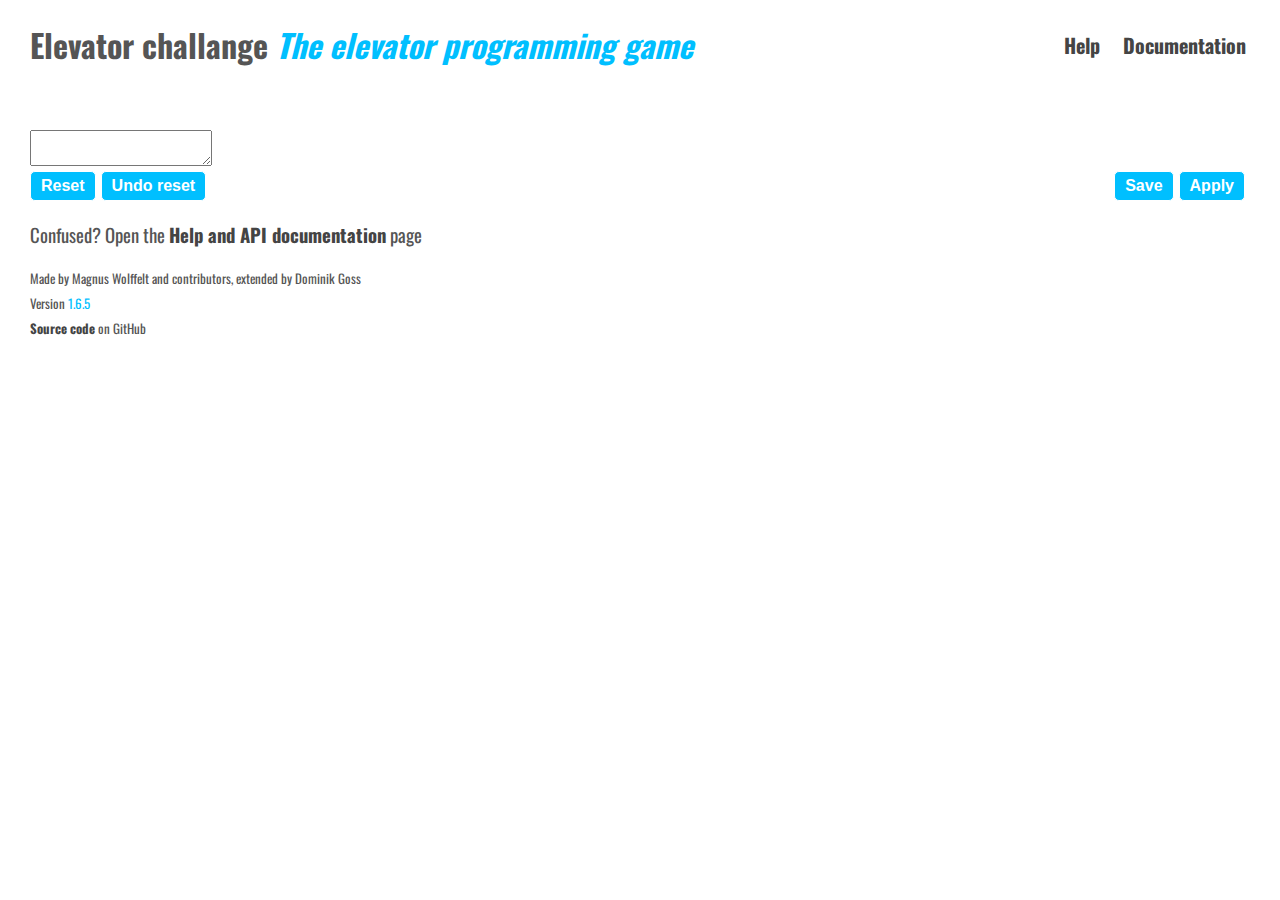
==== index.html @ 97abd640 "white background, dracula code" ====
<!DOCTYPE html>
<html>
<head>
    <title>Elevator Saga - the elevator programming game</title>
    <meta charset="UTF-8">
    <link rel="stylesheet" href="font-awesome-4.1-1.0/css/font-awesome.min.css" type="text/css" media="all">
    <link href='//fonts.googleapis.com/css?family=Oswald:400,700,300' rel='stylesheet' type='text/css'>
    <link rel="stylesheet" href="libs/codemirror/codemirror.css">
    <link rel="stylesheet" href="libs/codemirror/themes/dracula.css">
    <link rel="stylesheet" href="style.css" type="text/css" media="all">

    <script type="text/javascript" src="libs/jquery-2.1.1.min.js"></script>
    <script type="text/javascript" src="libs/lodash.min.js"></script>
    <script type="text/javascript" src="libs/riot.js"></script>

    <script type="text/javascript" src="libs/codemirror/codemirror.js"></script>
    <script type="text/javascript" src="libs/codemirror/addon/edit/closebrackets.js"></script>
    <script type="text/javascript" src="libs/codemirror/mode/javascript/javascript.js"></script>

    <script type="text/javascript" src="libs/unobservable.js"></script>

    <script type="text/javascript" src="base.js"></script>
    <script type="text/javascript" src="movable.js"></script>
    <script type="text/javascript" src="floor.js"></script>
    <script type="text/javascript" src="user.js"></script>
    <script type="text/javascript" src="elevator.js"></script>
    <script type="text/javascript" src="interfaces.js"></script>
    <script type="text/javascript" src="world.js"></script>
    <script type="text/javascript" src="presenters.js"></script>
    <script type="text/javascript" src="challenges.js"></script>
    <script type="text/javascript" src="fitness.js"></script>
    <script type="text/javascript" src="app.js"></script>


    <script type="text/template" id="user-template">
        <i class="movable fa user fa-{u.displayType} {state}"></i>
    </script>

    <script type="text/template" id="floor-template">
        <div class="floor" style="top: {yPosition}px">
            <span class="floornumber">{level}</span>
            <span class="buttonindicator">
                <i class="fa fa-arrow-circle-up up"></i>
                <i class="fa fa-arrow-circle-down down"></i>
            </span>
        </div>
    </script>

    <script type="text/template" id="elevator-template">
        <div class="elevator movable" style="width: {e.width}px">
            <span class="directionindicator directionindicatorup"><i class="fa fa-arrow-circle-up up activated"></i></span>
            <span class="floorindicator"><span></span></span>
            <span class="directionindicator directionindicatordown"><i class="fa fa-arrow-circle-down down activated"></i></span>
            <span class="buttonindicator"></span>
        </div>
    </script>

    <script type="text/template" id="elevatorbutton-template">
        <span class="buttonpress">{floorNum}</span>
    </script>

    <script type="text/template" id="feedback-template">
        <div class="feedback">
            <h2 class="emphasis-color">{title}</h2>
            <p class="emphasis-color">{message}</p>
            <a href="{url}" class="emphasis-color">Next challenge <i class="fa fa-caret-right blink" style="text-decoration: blink"></i></a>
        </div>
    </script>

    <script type="text/template" id="challenge-template">
        <div class="left">
            <h3>Challenge #{num}: {challenge.condition.description}</h3>
        </div>
        <button class="right startstop unselectable" style="width: 110px">{startButtonText}</button>
        <h3 class="right">
            <i class="fa fa-minus-square timescale_decrease unselectable"></i>
            <span class="emphasis-color" style="display: inline-block; width: 22px; text-align: center">{timeScale}</span>
            <i class="fa fa-plus-square timescale_increase unselectable"></i>
        </h3>
    </script>

    <script type="text/template" id="codestatus-template">
        <h5 class="error" style="display: {errorDisplay}"><i class="fa fa-warning error-color"></i> There is a problem with your code: {errorMessage}</h5>
    </script>

    <script type="text/plain" id="default-elev-implementation">
{
    init: function(elevators, floors) {
        var elevator = elevators[0]; // Let's use the first elevator

        // Whenever the elevator is idle (has no more queued destinations) ...
        elevator.on("idle", function() {
            // let's go to all the floors (or did we forget one?)
            elevator.goToFloor(0);
            elevator.goToFloor(1);
        });
    },
    update: function(dt, elevators, floors) {
        // We normally don't need to do anything here
    }
}
    </script>
    <script type="text/plain" id="devtest-elev-implementation">
{
    init: function(elevators, floors) {
        var selectElevatorForFloorPickup = function(floorNum) {
            return _.max(elevators, function(e) {
                return (_.contains(e.destinationQueue, floorNum) ? 4 : 0) +
                    (-e.destinationQueue.length*e.destinationQueue.length) +
                    (-e.loadFactor()*e.loadFactor() * 3);
            });
        };

        _.each(floors, function(floor) {
            floor.on("down_button_pressed up_button_pressed", function() {
                var elevator = selectElevatorForFloorPickup(floor.level);
                if(!_.contains(elevator.destinationQueue, floor.level)) {
                    elevator.goToFloor(floor.level);
                }
            });
        });
        _.each(elevators, function(elevator) {
            elevator.on("floor_button_pressed", function(floorNum) {
                elevator.goToFloor(floorNum);
            });
            elevator.on("idle", function() {
                elevator.goToFloor(0);
            });
        });
    },
    update: function(dt, elevators, floors) {
    }
}
    </script>


</head>
<body>
    <div class="container">
        <div class="header">
            <h1 class="left">Elevator challange <em class="emphasis-color">The elevator programming game</em></h1>
             <a class="right" href="documentation.html#docs">Documentation</a>
            <a class="right" href="documentation.html">Help</a>
        </div>

        <noscript>
            <h2>Your browser does not appear to support JavaScript. This page contains a browser-based programming game implemented in JavaScript.</h2>
        </noscript>

        <div class="challenge" style="height: 40px">
        </div>

        <div class="world">
            <div class="feedbackcontainer"></div>
            <div class="innerworld">
            </div>
            <div class="statscontainer">
                <div style="top: 20px"><span class="key">Transported</span><span class="value transportedcounter"></span></div>
                <div style="top: 40px"><span class="key">Elapsed time</span><span class="value elapsedtime"></span></div>
                <div style="top: 60px"><span class="key">Transported/s</span><span class="value transportedpersec"></span></div>
                <div style="top: 80px"><span class="key">Avg waiting time</span><span class="value avgwaittime"></span></div>
                <div style="top: 100px"><span class="key">Max waiting time</span><span class="value maxwaittime"></span></div>
                <div style="top: 120px"><span class="key" title="Number of floors that have been travelled by elevators">Moves</span><span class="value movecount"></span></div>
            </div>
        </div>

        <div class="codestatus"></div>
        <div class="cm-s-dracula code">
            <textarea name="Code" id="code"></textarea>
        </div>
        <button id="button_reset" style="float: left">Reset</button>
        <button id="button_resetundo" style="float: left">Undo reset</button>
        <button id="button_apply" style="float: right">Apply</button>
        <button id="button_save" style="float: right">Save</button>
        <span id="save_message" style="float: right"></span>
        <span id="fitness_message" style="float: right"></span>
        <div style="clear:both;"></div>

        <div style="margin-top: 20px">
            <h3>Confused? Open the <a href="documentation.html">Help and API documentation</a> page</h3>
        </div>
        <div class="footer">
            <h4>Made by Magnus Wolffelt and contributors, extended by Dominik Goss</h4>
            <h4>Version <span class="emphasis-color">1.6.5</span></h4>
            <h4><a href="https://github.com/magwo/elevatorsaga">Source code</a> on GitHub</h4>
        </div>
    </div>

    <script>
        (function(i,s,o,g,r,a,m){i['GoogleAnalyticsObject']=r;i[r]=i[r]||function(){
        (i[r].q=i[r].q||[]).push(arguments)},i[r].l=1*new Date();a=s.createElement(o),
        m=s.getElementsByTagName(o)[0];a.async=1;a.src=g;m.parentNode.insertBefore(a,m)
        })(window,document,'script','//www.google-analytics.com/analytics.js','ga');

        ga('create', 'UA-56810935-1', 'auto');
        ga('send', 'pageview');
    </script>
</body>
</html>
---- libs/codemirror/themes/dracula.css ----
/*

    Name:       dracula
    Author:     Michael Kaminsky (http://github.com/mkaminsky11)

    Original dracula color scheme by Zeno Rocha (https://github.com/zenorocha/dracula-theme)

*/


.cm-s-dracula.CodeMirror, .cm-s-dracula .CodeMirror-gutters {
  background-color: #282a36 !important;
  color: #f8f8f2 !important;
  border: none;
}
.cm-s-dracula .CodeMirror-gutters { color: #282a36; }
.cm-s-dracula .CodeMirror-cursor { border-left: solid thin #f8f8f0; }
.cm-s-dracula .CodeMirror-linenumber { color: #6D8A88; }
.cm-s-dracula .CodeMirror-selected { background: rgba(255, 255, 255, 0.10); }
.cm-s-dracula .CodeMirror-line::selection, .cm-s-dracula .CodeMirror-line > span::selection, .cm-s-dracula .CodeMirror-line > span > span::selection { background: rgba(255, 255, 255, 0.10); }
.cm-s-dracula .CodeMirror-line::-moz-selection, .cm-s-dracula .CodeMirror-line > span::-moz-selection, .cm-s-dracula .CodeMirror-line > span > span::-moz-selection { background: rgba(255, 255, 255, 0.10); }
.cm-s-dracula span.cm-comment { color: #6272a4; }
.cm-s-dracula span.cm-string, .cm-s-dracula span.cm-string-2 { color: #f1fa8c; }
.cm-s-dracula span.cm-number { color: #bd93f9; }
.cm-s-dracula span.cm-variable { color: #50fa7b; }
.cm-s-dracula span.cm-variable-2 { color: white; }
.cm-s-dracula span.cm-def { color: #ffb86c; }
.cm-s-dracula span.cm-keyword { color: #ff79c6; }
.cm-s-dracula span.cm-operator { color: #ff79c6; }
.cm-s-dracula span.cm-keyword { color: #ff79c6; }
.cm-s-dracula span.cm-atom { color: #bd93f9; }
.cm-s-dracula span.cm-meta { color: #f8f8f2; }
.cm-s-dracula span.cm-tag { color: #ff79c6; }
.cm-s-dracula span.cm-attribute { color: #50fa7b; }
.cm-s-dracula span.cm-qualifier { color: #50fa7b; }
.cm-s-dracula span.cm-property { color: #66d9ef; }
.cm-s-dracula span.cm-builtin { color: #50fa7b; }
.cm-s-dracula span.cm-variable-3 { color: #50fa7b; }

.cm-s-dracula .CodeMirror-activeline-background { background: rgba(255,255,255,0.1); }
.cm-s-dracula .CodeMirror-matchingbracket { text-decoration: underline; color: white !important; }
---- style.css ----
html, body {
    background-color: white;
    color: white;
    margin: 0;
    padding: 0;
}

body {
    font-family: Oswald, Arial, Helvetica, sans-serif;
}
h1, h2, h3, h4, h5 {
    margin-top: 0.4em;
    margin-bottom: 0.3em;
}

h1, h2, h3, h4, h5, p {
    color: #555;
}

.emphasis-color {
    color: deepskyblue;
}

.error-color {
    color: #d54;
}

a {
    color: #444;
    font-weight: bold;
    text-decoration: none;
}
a:hover {
    text-decoration: underline;
}

h2, h3, h4, h5 {
    font-weight: normal;
}

dl {
    color: #555;
}
dl dd {
    font: 15px Arial, Helvetica, sans-serif;
    margin-bottom: 1em;
    margin-left: 1em;
    width: 40%;
}


.container {
    width: 1220px;
    margin: 0 auto;
    padding: 20px 0 40px 0;
    background-color: white;
}

.unselectable {
    -webkit-touch-callout: none;
    -webkit-user-select: none;
    -khtml-user-select: none;
    -moz-user-select: none;
    -ms-user-select: none;
    user-select: none;
}

button {
    height: 30px;
    line-height: 16px;
    font-size: 16px;
    font-weight: bold;
    padding-left: 10px;
    padding-right: 10px;
    color: white;
    background-color: deepskyblue;
    /*text-shadow: 0 0 3px #aaa;*/
    border: 1px solid white;
    border-radius: 5px;
    margin-right: 5px;
}

button.right {
    margin-left: 5px;
    margin-right: 0;
}

.blink {
  animation: blink 0.5s steps(3, start) infinite;
  -webkit-animation: blink 0.5s steps(3, start) infinite;
}
@keyframes blink {
  to { visibility: hidden; }
}
@-webkit-keyframes blink {
  to { visibility: hidden; }
}

.invisible {
    visibility: hidden;
}

.faded {
    opacity: 0.4;
}

#save_message, #fitness_message {
    color: #555;
    font-size: 12px;
    line-height: 30px;
    margin: 0 20px;
}


.left {
    float: left;
}

.right {
    float: right;
}

.header {
    height: 60px;
}

.header h1 {
    line-height: 50px;
    margin: 0;
    padding: 0;
}

.header a {
    display: inline-block;
    margin-left: 15px;
    font-size: 20px;
    line-height: 50px;
    padding: 0 4px;
}


.timescale_decrease, .timescale_increase {
    padding: 4px;
    line-height: 20px;
    cursor: pointer;
}

.timescale_increase {
    margin-right: 10px;
}


.codestatus {
    padding-top: 10px;
}

.CodeMirror {
    font: 14px Consolas, Monaco, monospace;
    width: 1220px;
    margin: 10px auto;
    height: 320px;
    background-color: #282a36 !important;
    color: white;
    border: 2px solid deepskyblue;
}
.CodeMirror div.CodeMirror-cursor
{
    border-color: white;
}

.world {
    position: relative;
    width: 1220px;
    background-color: #333;
    padding: 0;
    overflow: hidden;
}

.innerworld {
    position: relative;
    height: 100%;
    width: 938px;
    border-right: 1px solid black;
    border-left: 1px solid black;
    font-family: Arial, Helvetica, sans-serif;
}

.statscontainer {
    font: 12px Consolas, Monaco, monospace;
    line-height: 10px;
    color: #999;
    position: absolute;
    top: 0;
    right: 0px;
    width: 240px;
    height: 200px;
    padding: 20px;
    z-index: 1;
}

.statscontainer div {
    border-bottom: 1px solid #444;
}

.statscontainer div, .statscontainer span {
    position: absolute;
    display: block;
    width: 240px;
    height: 10px;
}

.statscontainer .value {
    text-align: right;
}


.feedbackcontainer {
    position: absolute;
}

.feedback {
    position: absolute;
    width: 1280px;
    height: 2000px;
    padding-top: 20px;
    line-height: 20px;
    text-align: center;
    background-color: rgba(44,44,44, 0.6);
    z-index: 5;
    overflow: hidden;
}

.movable {
    position: absolute;
    top: 0;
    left: 0;
    display: block;
}

.user {
    color: white;
    text-shadow: 0 1px 3px black;
    z-index: 2;
}

.user.happy {
}

.user.frustrated {
    color: yellow;
}

.user.disappointed {
    color: red;
}

.user.leaving {
    color: #eee;
}

.elevator {
    background-color: #4F8686;
    border: 2px solid white;
    height: 46px;
    z-index: 1;
}

.elevator .directionindicator {
    position: absolute;
    font-size: 10px;
    top: 3px;
}

.elevator .directionindicator.directionindicatorup {
    left: 2px;
}

.elevator .directionindicator.directionindicatordown {
    right: 2px;
}

.elevator .directionindicator .fa{
    color: rgba(255, 255, 255, 0.2);
}

.elevator .directionindicator .fa.activated{
    color: #33ff44;
}

.elevator .floorindicator {
    display: inline-block;
    position: absolute;
    width: 100%;
    font-size: 15px;
    text-align: center;
    color: rgba(255, 255, 255, 0.3);
}


.elevator .buttonindicator {
    display: inline-block;
    position: absolute;
    top: 15px;
    width: 95%;
    text-align: center;
    font-size: 8px;
    line-height: 8px;
    color: rgba(255, 255, 255, 0.3);
}
.elevator .buttonpress {
    cursor: pointer;
    margin: 0;
    display: inline-block;
}
.elevator .buttonpress.activated {
    color: #33ff44;
}

.floor {
    position: absolute;
    width: 100%;
    height: 49px;
    background-color: rgba(255, 255, 255, 0.1);
    background: linear-gradient(rgba(255,255,255,0.1), rgba(255,255,255,0.2), rgba(255,255,255,0.24), rgba(255,255,255,0.1)); /* Standard syntax */
    border-bottom: 1px solid #333;
}

.floor .buttonindicator {
    cursor: pointer;
    line-height: 50px;
    padding-left: 50px;
    color: rgba(255, 255, 255, 0.2);
}
.floor .buttonindicator .activated {
    color: rgba(55, 255, 55, 1.0);
}

.floor .floornumber {
    position: absolute;
    color: rgba(255, 255, 255, 0.15);
    font-size: 32px;
    line-height: 50px;
    padding-left: 10px;
}


.footer {
    margin-top: 20px;
}
.footer h4 {
    font-size: 13px;
}

.help {
    margin-top: 20px;
    margin-bottom: 30px;
}

.help p {
    max-width: 75%;
}

.doctable {
    margin-top: 10px;
    margin-bottom: 20px;
    color: #555;
    border: none;
}

.doctable th, .doctable td  {
    text-align: left;
    border-bottom: 1px solid rgba(0, 0, 0, 0.1);
}

.doctable tr td:first-child {
    padding-right: 5px;
    color: #333;
}

.doctable td {
    font: 13px Consolas, Monaco, monospace;
}
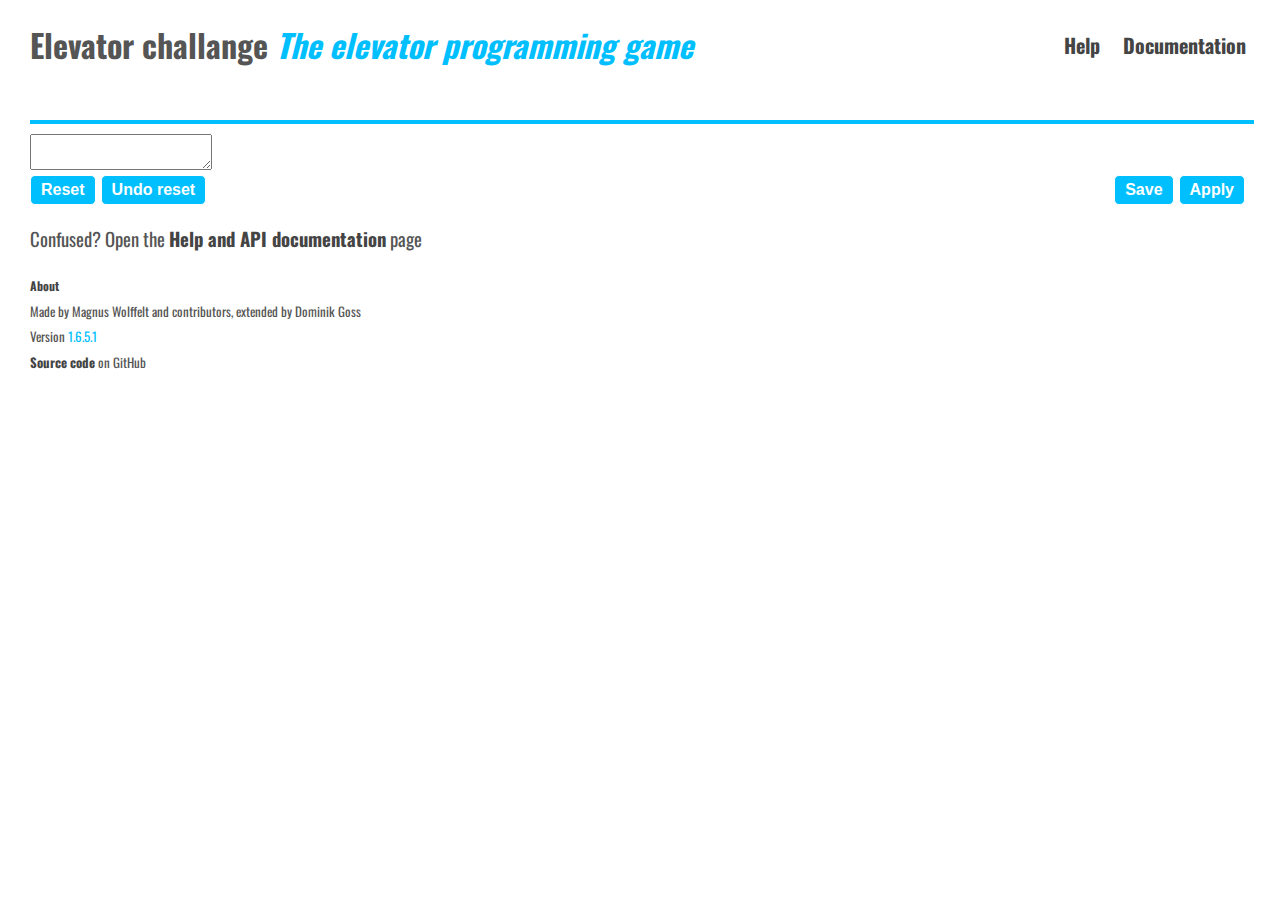
==== commit 4c48c52d: "cosmetic" ====
--- a/index.html
+++ b/index.html
@@ -1,5 +1,6 @@
 <!DOCTYPE html>
 <html>
+
 <head>
     <title>Elevator Saga - the elevator programming game</title>
     <meta charset="UTF-8">
@@ -135,16 +136,18 @@
 
 
 </head>
+
 <body>
     <div class="container">
         <div class="header">
             <h1 class="left">Elevator challange <em class="emphasis-color">The elevator programming game</em></h1>
-             <a class="right" href="documentation.html#docs">Documentation</a>
+            <a class="right" href="documentation.html#docs">Documentation</a>
             <a class="right" href="documentation.html">Help</a>
         </div>
 
         <noscript>
-            <h2>Your browser does not appear to support JavaScript. This page contains a browser-based programming game implemented in JavaScript.</h2>
+            <h2>Your browser does not appear to support JavaScript. This page contains a browser-based programming game implemented
+                in JavaScript.</h2>
         </noscript>
 
         <div class="challenge" style="height: 40px">
@@ -180,8 +183,9 @@
             <h3>Confused? Open the <a href="documentation.html">Help and API documentation</a> page</h3>
         </div>
         <div class="footer">
+            <a href="#" style="font-size: 12px;">About</a>
             <h4>Made by Magnus Wolffelt and contributors, extended by Dominik Goss</h4>
-            <h4>Version <span class="emphasis-color">1.6.5</span></h4>
+            <h4>Version <span class="emphasis-color">1.6.5.1</span></h4>
             <h4><a href="https://github.com/magwo/elevatorsaga">Source code</a> on GitHub</h4>
         </div>
     </div>
@@ -194,6 +198,16 @@
 
         ga('create', 'UA-56810935-1', 'auto');
         ga('send', 'pageview');
+
+        $(function(){
+            $('.footer>a').on('click', function(event){
+                event.preventDefault();
+                $(this).hide();
+                $('.footer h4').show();
+            });
+            $('.footer h4').hide();
+        });
     </script>
 </body>
-</html>
+
+</html>--- a/style.css
+++ b/style.css
@@ -176,7 +176,9 @@
     background-color: #333;
     padding: 0;
     overflow: hidden;
-}
+    border: 2px solid deepskyblue;
+}
+
 
 .innerworld {
     position: relative;
@@ -287,6 +289,7 @@
 
 .elevator .directionindicator .fa.activated{
     color: #33ff44;
+    color: deepskyblue;
 }
 
 .elevator .floorindicator {
@@ -316,6 +319,7 @@
 }
 .elevator .buttonpress.activated {
     color: #33ff44;
+    color: deepskyblue;
 }
 
 .floor {
@@ -335,6 +339,7 @@
 }
 .floor .buttonindicator .activated {
     color: rgba(55, 255, 55, 1.0);
+    color: deepskyblue;
 }
 
 .floor .floornumber {
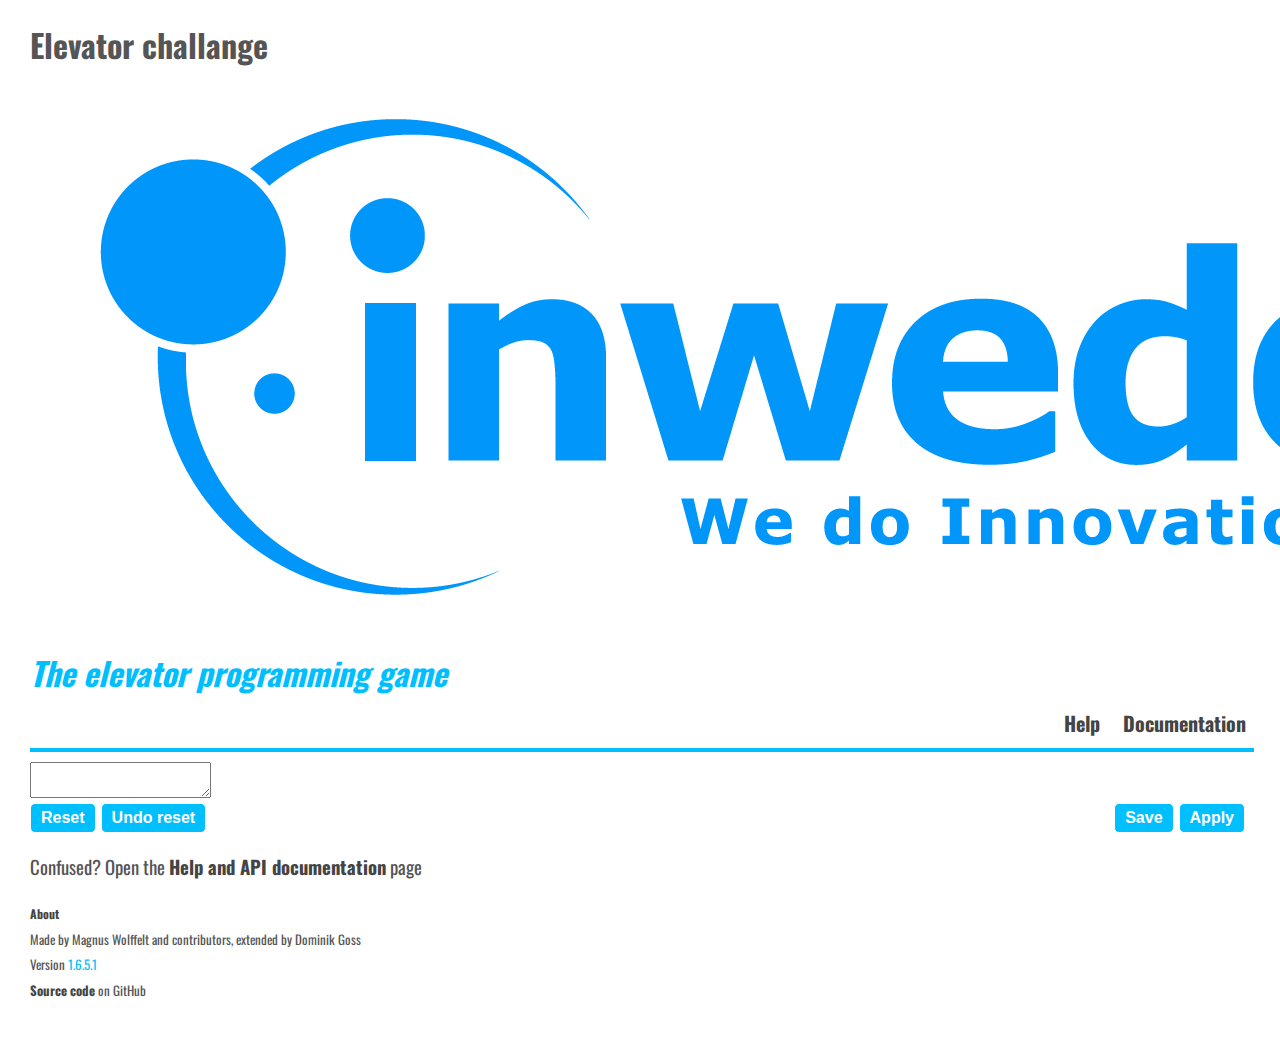
==== commit e06100a2: "inwedo logo" ====
--- a/index.html
+++ b/index.html
@@ -140,7 +140,7 @@
 <body>
     <div class="container">
         <div class="header">
-            <h1 class="left">Elevator challange <em class="emphasis-color">The elevator programming game</em></h1>
+            <h1 class="left">Elevator challange <img src="images/inwedo-logo2.png">  <em class="emphasis-color">The elevator programming game</em></h1>
             <a class="right" href="documentation.html#docs">Documentation</a>
             <a class="right" href="documentation.html">Help</a>
         </div>
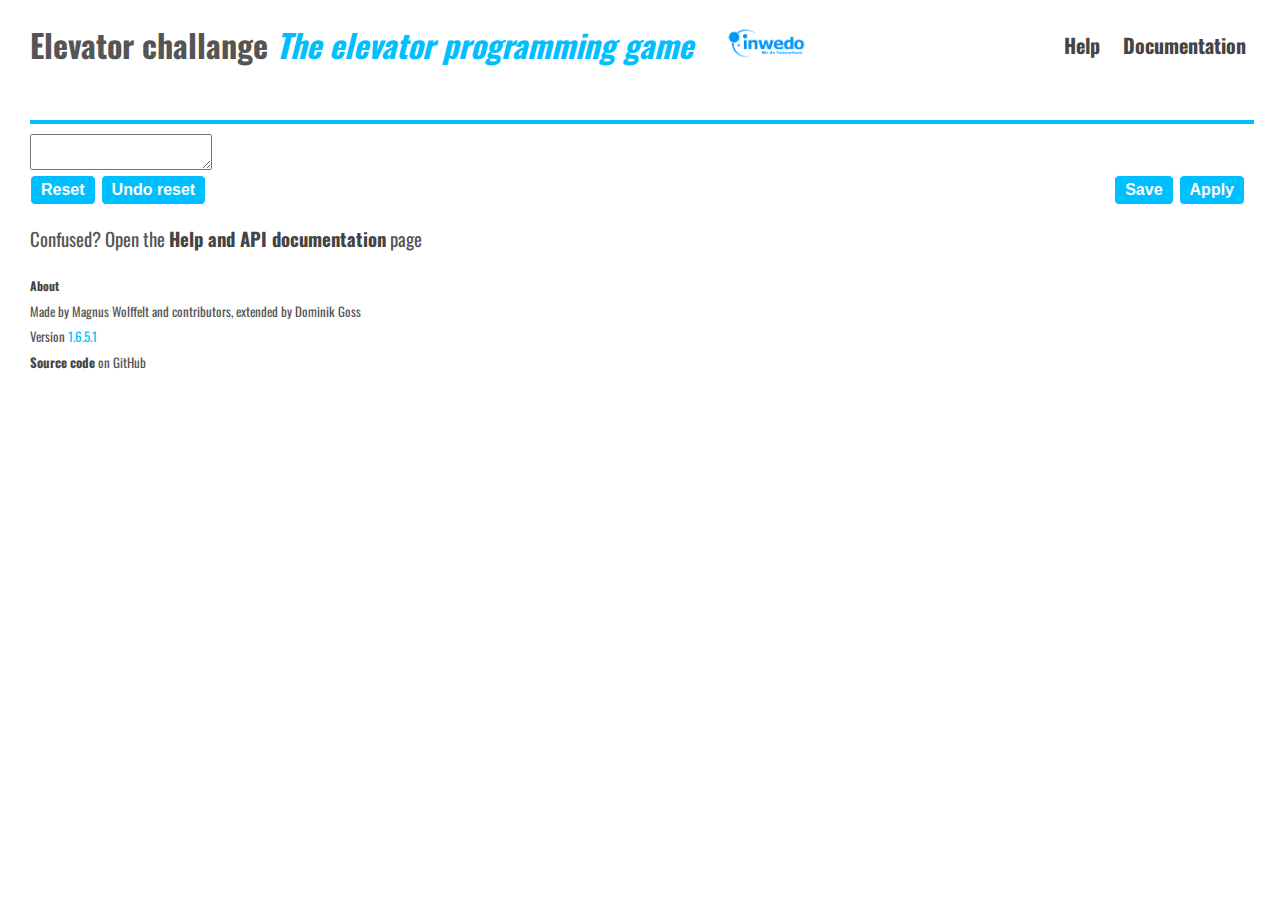
==== commit 6100b852: "Update index.html" ====
--- a/index.html
+++ b/index.html
@@ -140,7 +140,8 @@
 <body>
     <div class="container">
         <div class="header">
-            <h1 class="left">Elevator challange <img src="images/inwedo-logo2.png">  <em class="emphasis-color">The elevator programming game</em></h1>
+            <h1 class="left">Elevator challange <em class="emphasis-color">The elevator programming game</em>
+            <img src="images/inwedo-logo2.png" style="padding-left: 24px;" height="32"></h1>
             <a class="right" href="documentation.html#docs">Documentation</a>
             <a class="right" href="documentation.html">Help</a>
         </div>
@@ -210,4 +211,4 @@
     </script>
 </body>
 
-</html>+</html>
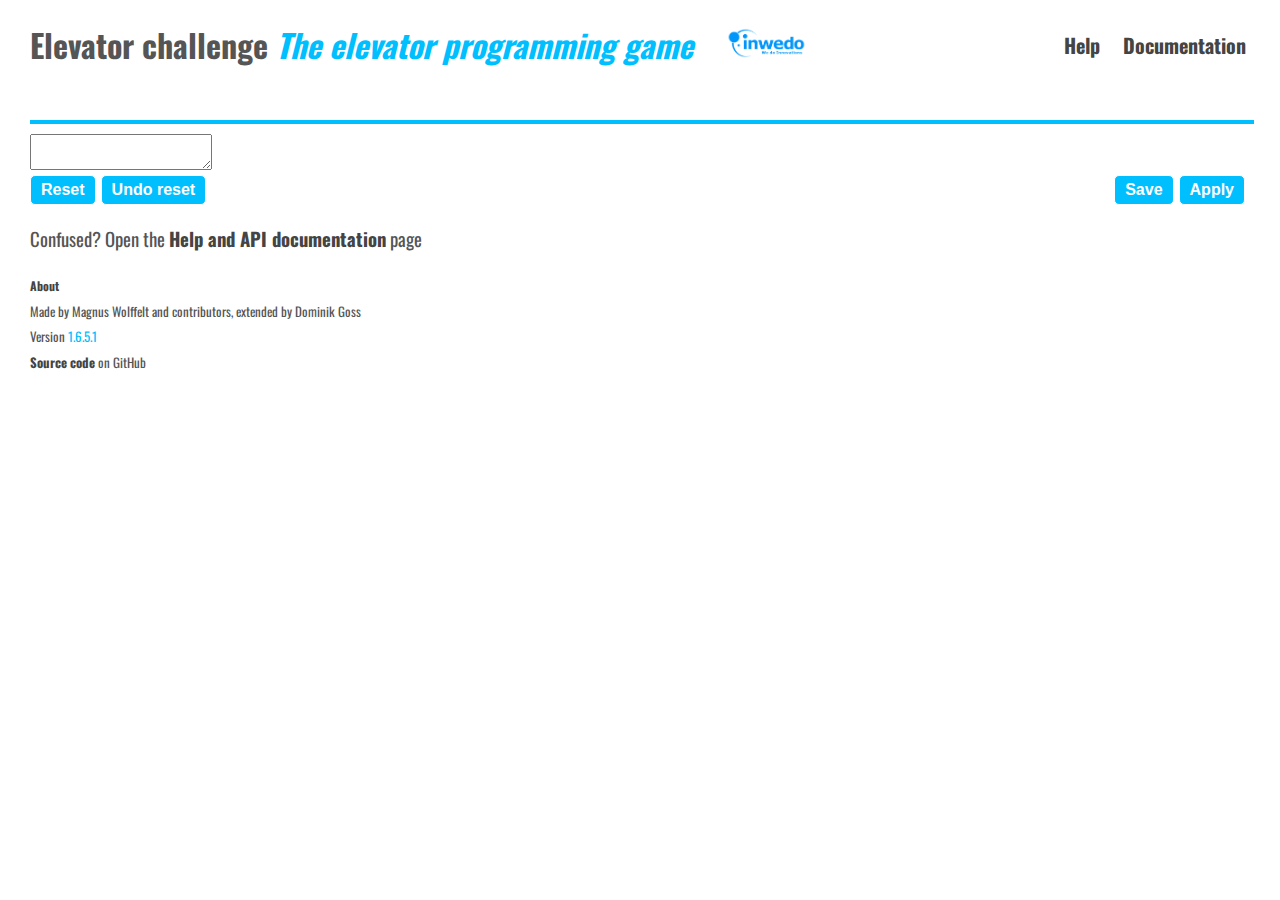
==== commit 0fb623a2: "Update index.html" ====
--- a/index.html
+++ b/index.html
@@ -2,7 +2,7 @@
 <html>
 
 <head>
-    <title>Elevator Saga - the elevator programming game</title>
+    <title>Elevator challenge - the elevator programming game</title>
     <meta charset="UTF-8">
     <link rel="stylesheet" href="font-awesome-4.1-1.0/css/font-awesome.min.css" type="text/css" media="all">
     <link href='//fonts.googleapis.com/css?family=Oswald:400,700,300' rel='stylesheet' type='text/css'>
@@ -140,7 +140,7 @@
 <body>
     <div class="container">
         <div class="header">
-            <h1 class="left">Elevator challange <em class="emphasis-color">The elevator programming game</em>
+            <h1 class="left">Elevator challenge <em class="emphasis-color">The elevator programming game</em>
             <img src="images/inwedo-logo2.png" style="padding-left: 24px;" height="32"></h1>
             <a class="right" href="documentation.html#docs">Documentation</a>
             <a class="right" href="documentation.html">Help</a>
